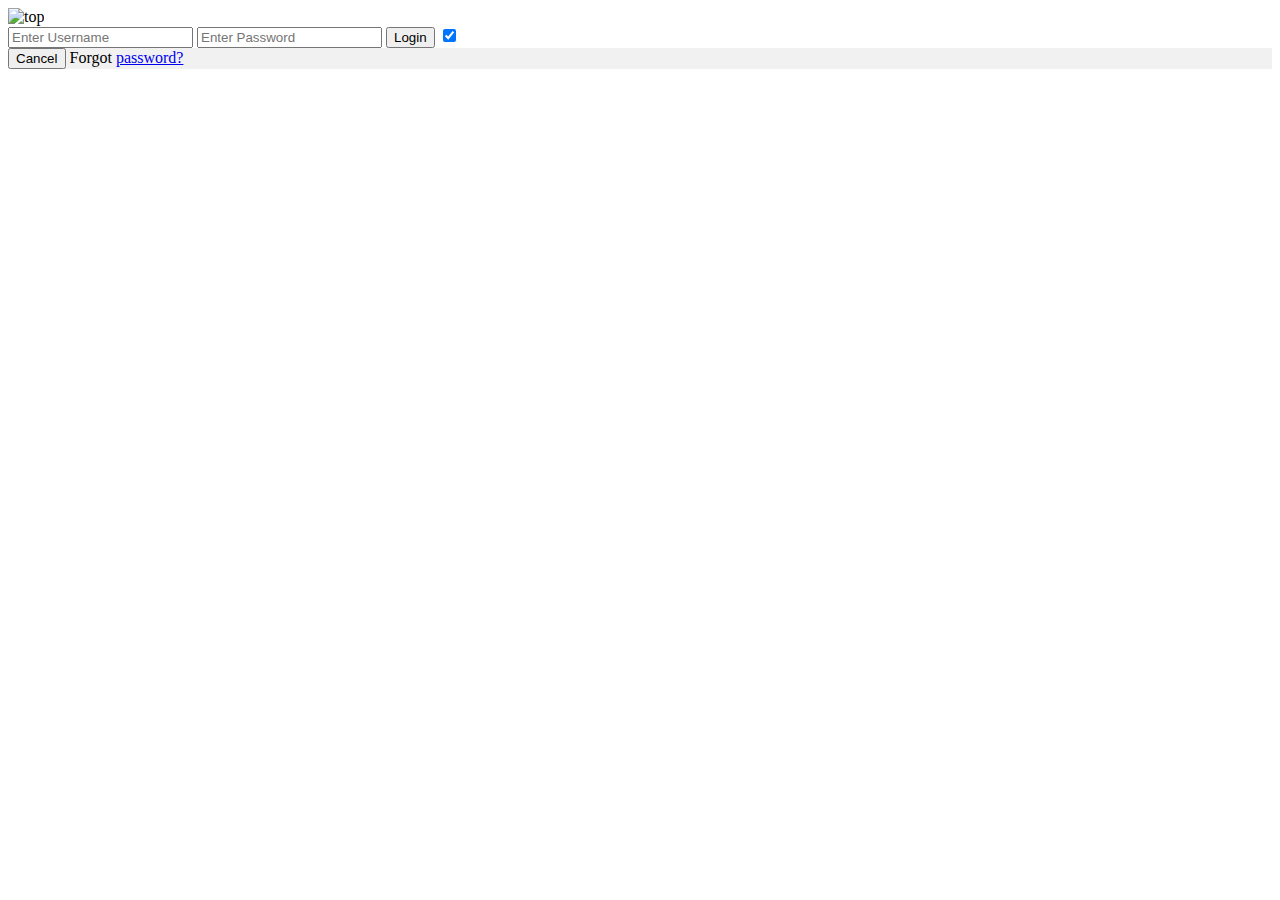
==== public/index.html @ e1c439db "First project commit" ====
<!DOCTYPE html>
<html lang="en">
	<head>
		<meta charset="utf-8">
		<meta name="viewport" content="width=device-width, initial-scale=1, shrink-to-fit=no">
		<meta name="description" content="">
		<meta name="author" content="">
		<link rel="icon" href="#">
	</head>
	
	<body>
		<div class ="">
			<form action = "">
				<div class = "imgcontainer">
					<img src="images/top.png" alt="top" class = "avatar">
				</div>
				
				<div class="container">
					<label for="uname">
						<input type="text" placeholder="Enter Username" name="uname" required>
					</label>

					<label for="psw">
						<input type="password" placeholder="Enter Password" name="psw" required>
					</label>

					<button type="submit"> Login</button>

					<label>
						<input type="checkbox" checked="checked" name="Remember">
					</label>
				</div>

				<div class="container" style="background-color: #f1f1f1;">
					<button type="button" class="cancelbtn">Cancel</button>
					<span class="psw">Forgot <a href="#">password?</a></span>

				</div>
			</form>
		<div>
	</body>
</html>
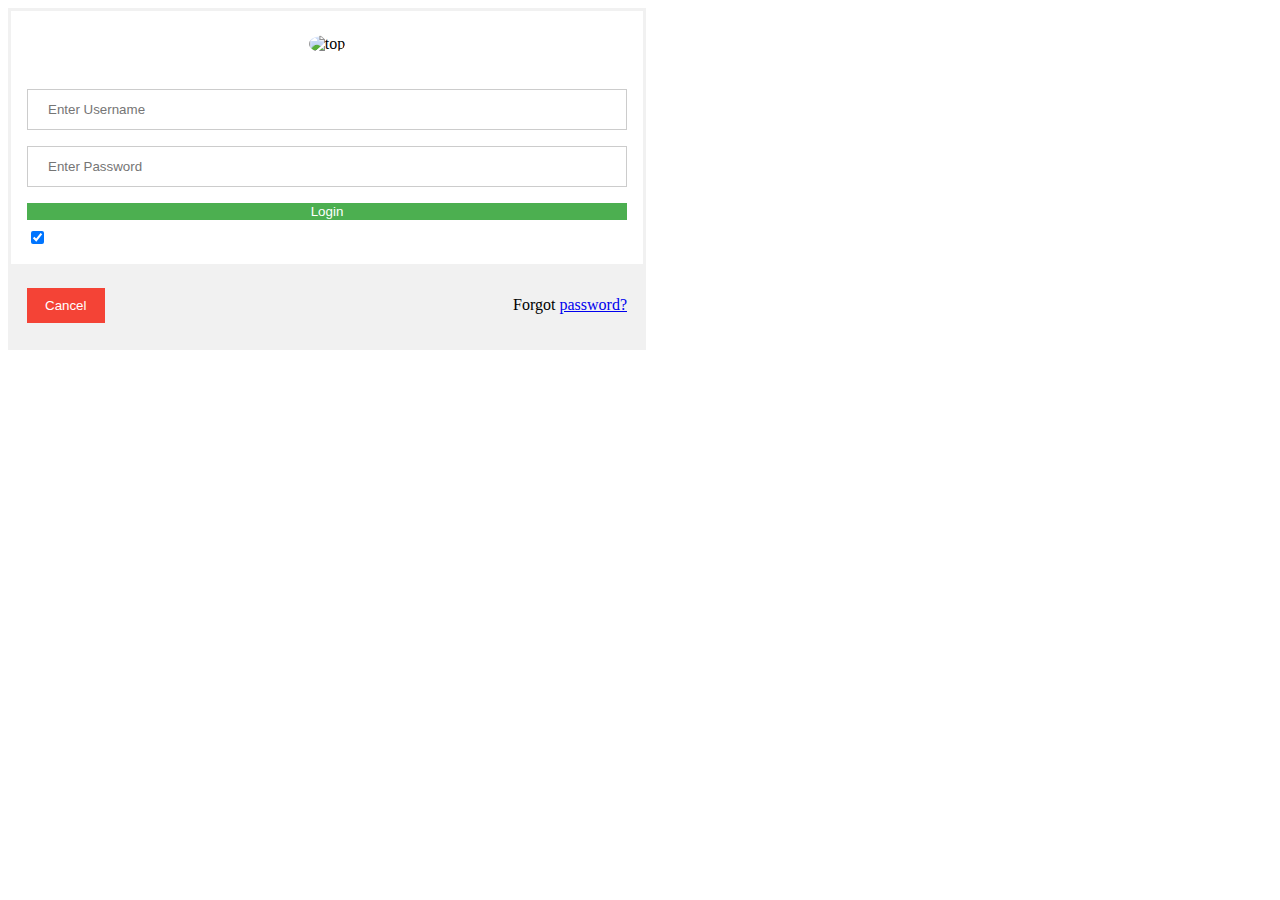
==== commit 122e7d54: "fixed bug in css file" ====
--- a/public/index.html
+++ b/public/index.html
@@ -3,9 +3,8 @@
 	<head>
 		<meta charset="utf-8">
 		<meta name="viewport" content="width=device-width, initial-scale=1, shrink-to-fit=no">
-		<meta name="description" content="">
-		<meta name="author" content="">
-		<link rel="icon" href="#">
+	
+		<link  rel="stylesheet" href="css/style.css">
 	</head>
 	
 	<body>
--- a/public/css/style.css
+++ b/public/css/style.css
@@ -0,0 +1,73 @@
+form {
+    border: 3px solid #f1f1f1;
+    width: 50%;
+}
+
+/*full width inputs*/
+input[type=text],input[type=password] {
+    width: 100%;
+    padding: 12px 20px;
+    margin: 8px 0;
+    display: inline-block;
+    border: 1px solid #ccc;
+    box-sizing: border-box;
+}
+
+/* Set a style for all buttons */
+button {
+    background-color: #4caf50;
+    color: white;
+    margin: 8px 0;
+    border: none;
+    cursor: pointer;
+    width: 100%;
+}
+
+/* Add a hover effect for buttons */
+button:hover {
+    opacity: 0.8;
+}
+
+/* Extra style for the cancel button */
+.cancelbtn {
+    width: auto;
+    padding: 10px 18px;
+    background-color: #f44336;
+}
+
+/* Center the avatar image inside this container */
+.imgcontainer {
+    text-align: center;
+    margin: 24px 0 12px 0;
+}
+
+/* Avatar image */
+img.avatar {
+    height: 20%;
+    width: 20%;
+    border-radius: 50%;
+
+}
+
+/* Add padding to containers */
+.container {
+    padding: 16px;
+}
+
+/* The 'Forgot password' text */
+span.psw {
+    float: right;
+    padding-top: 16px;
+}
+
+/* Change style for span and cancel button on extra small screen */
+@media screen and (max-width: 300px) {
+    span.psw {
+        display: block;
+        float: none;
+    }
+
+    .cancelbtn {
+        width: 100%;
+    }
+}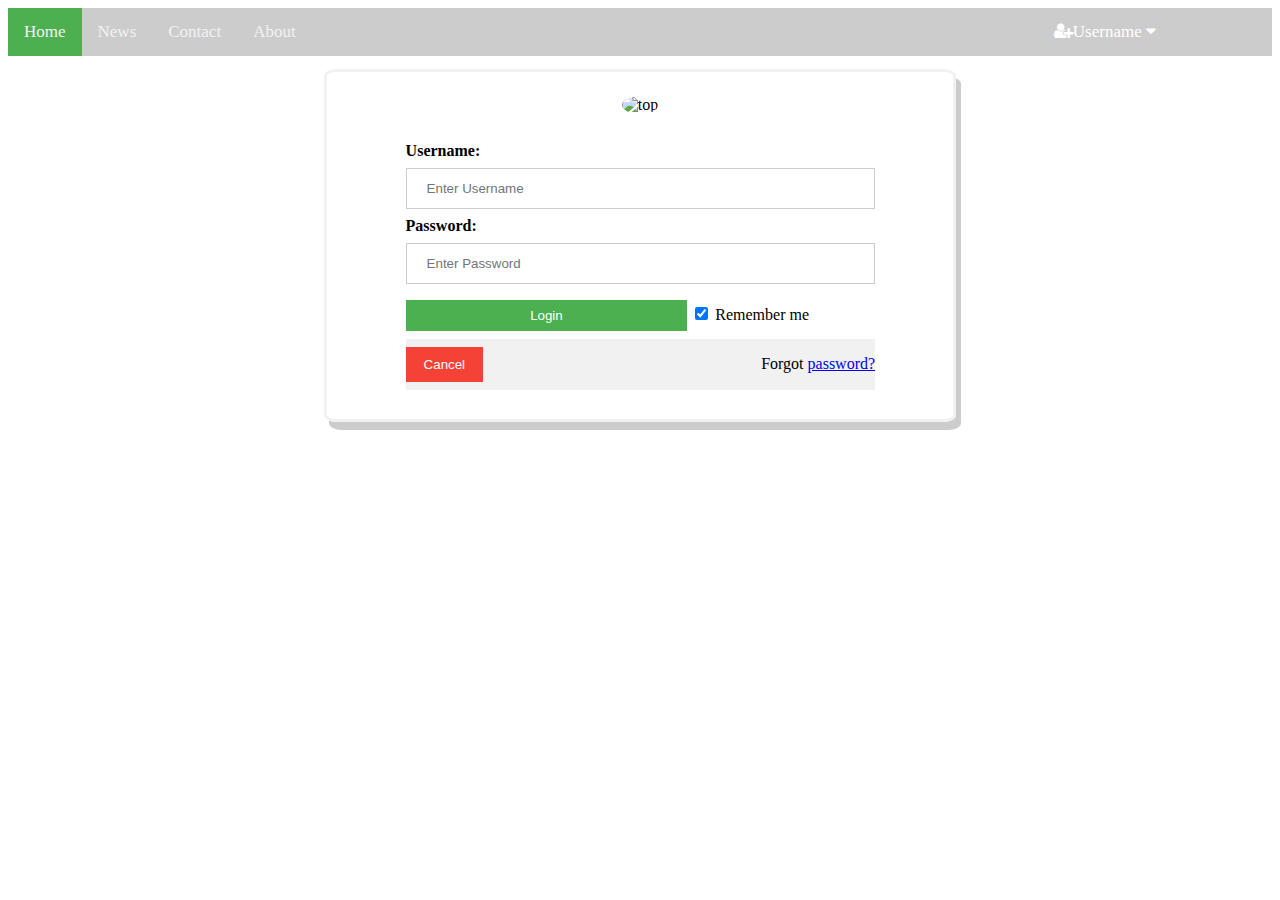
==== commit 521deb47: "Phase 1 of css and html. I have a login form and a responsive navbar" ====
--- a/public/index.html
+++ b/public/index.html
@@ -3,38 +3,58 @@
 	<head>
 		<meta charset="utf-8">
 		<meta name="viewport" content="width=device-width, initial-scale=1, shrink-to-fit=no">
-	
+		<link href="https://stackpath.bootstrapcdn.com/font-awesome/4.7.0/css/font-awesome.min.css" rel="stylesheet" integrity="sha384-wvfXpqpZZVQGK6TAh5PVlGOfQNHSoD2xbE+QkPxCAFlNEevoEH3Sl0sibVcOQVnN" crossorigin="anonymous">
 		<link  rel="stylesheet" href="css/style.css">
+		<link  rel="stylesheet" href="css/nav.css">
 	</head>
 	
 	<body>
 		<div class ="">
+			<div class="topnav" id="myTopnav">
+				<a href="#home" class="active">Home</a>
+				<a href="#news">News</a>
+				<a href="#contact">Contact</a>
+				<a href="#about">About</a>
+				<div class="dropdown">
+
+				<button class="dropbtn" style="width: auto;"><i class="fa fa-user-plus"></i>Username <i class="fa fa-caret-down"></i></button>
+				<div class="dropdown-content">
+					<a href="#">Profile</a>
+					<a href="#">Link 2</a>
+					<a href="#">Setting</a>
+					<a href="#">Logout</a>
+				</div>
+				</div> 
+				
+				<a href="javascript:void(0);" class="icon" onclick="myFunction()">&#9776;</a>
+      		</div>
 			<form action = "">
 				<div class = "imgcontainer">
 					<img src="images/top.png" alt="top" class = "avatar">
 				</div>
 				
 				<div class="container">
-					<label for="uname">
+					<label for="uname"><b>Username: </b>
 						<input type="text" placeholder="Enter Username" name="uname" required>
 					</label>
 
-					<label for="psw">
+					<label for="psw"><b>Password: </b>
 						<input type="password" placeholder="Enter Password" name="psw" required>
 					</label>
 
 					<button type="submit"> Login</button>
 
 					<label>
-						<input type="checkbox" checked="checked" name="Remember">
+						<input type="checkbox" checked="checked" name="Remember"> Remember me
 					</label>
+
+					<div style="background-color: #f1f1f1;">
+						<button type="button" class="cancelbtn">Cancel</button>
+						<span class="psw">Forgot <a href="#">password?</a></span>
+	
+					</div>
 				</div>
 
-				<div class="container" style="background-color: #f1f1f1;">
-					<button type="button" class="cancelbtn">Cancel</button>
-					<span class="psw">Forgot <a href="#">password?</a></span>
-
-				</div>
 			</form>
 		<div>
 	</body>
--- a/public/css/style.css
+++ b/public/css/style.css
@@ -1,6 +1,8 @@
 form {
     border: 3px solid #f1f1f1;
-    width: 50%;
+    margin: 1% 25%;
+    box-shadow:  5px 8px 0 #ccc;
+    border-radius: 2%;
 }
 
 /*full width inputs*/
@@ -11,6 +13,7 @@
     display: inline-block;
     border: 1px solid #ccc;
     box-sizing: border-box;
+    
 }
 
 /* Set a style for all buttons */
@@ -20,7 +23,8 @@
     margin: 8px 0;
     border: none;
     cursor: pointer;
-    width: 100%;
+    width: 60%;
+    padding: 8px 14px;
 }
 
 /* Add a hover effect for buttons */
@@ -52,6 +56,8 @@
 /* Add padding to containers */
 .container {
     padding: 16px;
+    width: 75%;
+    margin: 2% 10%;
 }
 
 /* The 'Forgot password' text */
--- a/public/css/nav.css
+++ b/public/css/nav.css
@@ -0,0 +1,112 @@
+.topnav {
+    background-color: #CCC;
+    overflow: hidden;
+}
+
+/* style the links inside the navigation bar */
+ .topnav a {
+    float: left;
+    display: block;
+    color: #f2f2f2;
+    text-align: center;
+    padding: 14px 16px;
+    text-decoration: none;
+    font-size: 17px;
+}
+
+.active {
+    background-color: #4CAF50;
+    color: white;
+}
+
+/* Hide the link that should open and close the topnav */
+ .topnav .icon {
+    display: none;
+}
+
+/* position the dropdown content */
+.dropdown {
+    float: right;
+    overflow: hidden;
+    margin-right: 100px;
+}
+
+/* style the dropdown  */
+.dropdown .dropbtn {
+    font-size: 17px;
+    border: none;
+    outline: none;
+    color: white;
+    padding: 14px 16px;
+    background-color: inherit;
+    font-family: inherit;
+    margin: 0;
+} 
+/* style the dropdown content */
+.dropdown-content {
+    display: none;
+    position: absolute;
+    background-color: #f9f9f9;
+    min-width: 160px;
+    box-shadow: 0px 8px 16px 0px rgba(0, 0, 0, 0.2);
+    z-index: -1;
+}
+
+/*style the links inside the dropdown content*/
+.dropdown-content a {
+    float: none;
+    color: black;
+    padding: 14px 16px;
+    text-decoration: none;
+    display: block;
+    text-align: left;
+}
+
+/* Add a dark background on topnav links and the dropdown button on hover */
+.topnav a:hover, .dropdown:hover .dropbtn{
+    background-color: #555;
+    color: white;
+}
+
+/* Add a grey background to dropdown links on hover */
+.dropdown-content a:hover {
+    background-color: #aaccbb;
+    color: black;
+}
+
+.dropdown:hover .dropdown-content{
+    display: block;
+}
+
+@media screen and (max-width: 600px) {
+    .topnav a:not(:first-child), .dropdown .dropbtn{
+        display: none;
+    }
+    .topnav a.icon {
+        float: right;
+        display: block;
+    }
+}
+
+@media screen and (max-width: 600px) {
+    .topnav.responsive {position: relative;}
+    .topnav.topnav.responsive a.icon {
+        position: absolute;
+        right: 0;
+        top: 0;
+    }
+
+    .topnav.responsive a {
+        float: none;
+        display: block;
+        text-align: left;
+    }
+
+    .topnav.responsive .dropdown {float: none;}
+    .topnav.responsive .dropdown-content {position: relative;}
+    .topnav.responsive .dropdown .dropbtn {
+        display: block;
+        width: 100%;
+        text-align: left;
+    }
+}